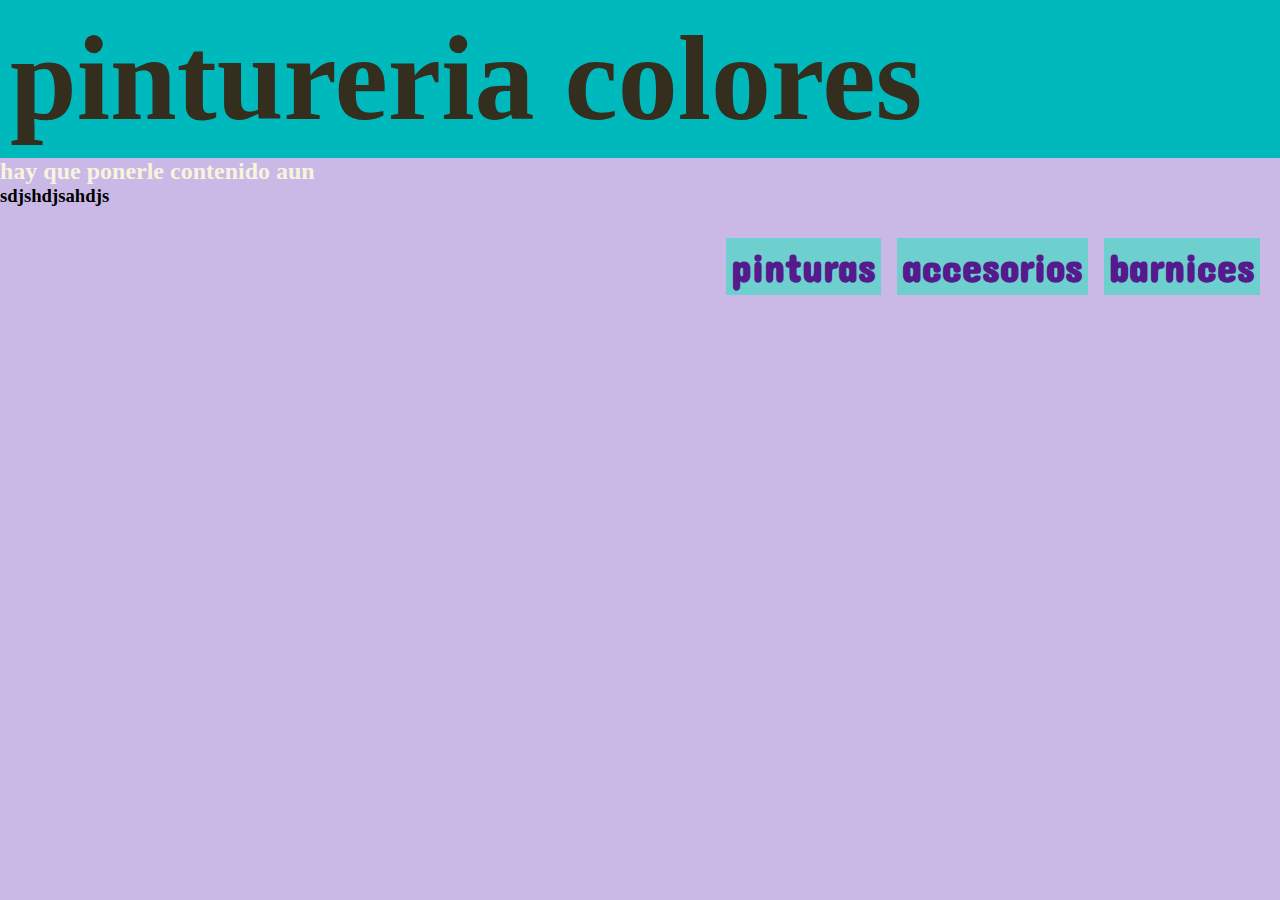
==== index.html @ 090337f7 "Add files via upload" ====
<!DOCTYPE html>
<html lang="es">

<head>
    <meta charset="UTF-8">
    <meta http-equiv="X-UA-Compatible" content="IE=edge">
    <meta name="viewport" content="width=device-width, initial-scale=1.0">
    <title>Document</title>
    <link rel="stylesheet" href="./stylo.css">
    <link rel="preconnect" href="https://fonts.googleapis.com">
    <link rel="preconnect" href="https://fonts.gstatic.com" crossorigin>
    <link href="https://fonts.googleapis.com/css2?family=Concert+One&display=swap" rel="stylesheet">
    <link rel="preconnect" href="https://fonts.googleapis.com">
    <link rel="preconnect" href="https://fonts.gstatic.com" crossorigin>
    <link href="https://fonts.googleapis.com/css2?family=Concert+One&display=swap" rel="stylesheet">
</head>
<header>
    <h1>pintureria colores <nav class="barra">
        <ul>
            <li><a class="menu" href="">pinturas</a></li>
            <li><a class="menu" href="">accesorios</a></li>
            <li><a class="menu" href="">barnices</a></li>
        </ul>
    </nav> </h1>

    

</header> 

<body>
  

</body>



    <h2><p>hay que ponerle contenido aun</p></h2>
<h3>sdjshdjsahdjs</h3>

</html>
---- stylo.css ----
*{
    padding: 0;
    margin: 0;
}


header{
    background-color: #00b9bd;
    margin-top: 0;
 
 
    
}

h1{ 
    color: #332e1d;
    font-size: 120px; 
    width: 100%;
    height: 100%;
    text-decoration: none;
    padding: 10px;
    
}

.menu { 
    text-decoration: none;
    width: 50px;
    background-color: rgb(110, 207, 207);
    border-bottom: blue;
    padding: 5px;
    border;
}

body{
    background-color: #cab9e7;
}

h2{
    color: beige;
}

.barra{
    font-family: 'Concert One', cursive;
    font-size: 40px;
    margin: 100;
    padding: 95px 30px 50px 20px ; 
    text-decoration: none;
    color: #eaf1e3;
    float: right;
    display: flex;
    align-items: center;
    
  
}

li {
    display: inline;
  }
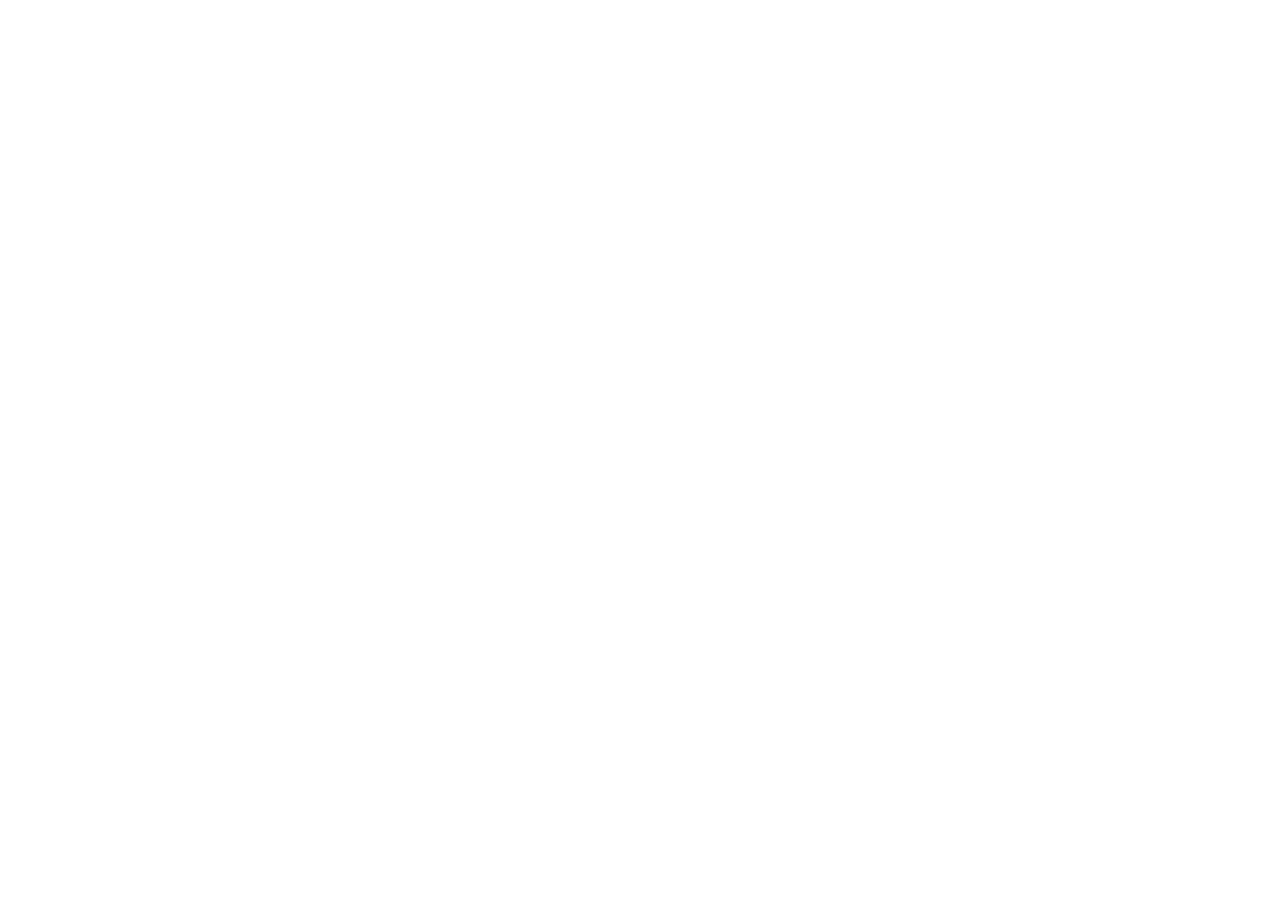
==== commit 0f5b5f10: "Add files via upload" ====
--- a/index.html
+++ b/index.html
@@ -1,40 +1,12 @@
 <!DOCTYPE html>
-<html lang="es">
-
+<html lang="en">
 <head>
     <meta charset="UTF-8">
     <meta http-equiv="X-UA-Compatible" content="IE=edge">
     <meta name="viewport" content="width=device-width, initial-scale=1.0">
     <title>Document</title>
-    <link rel="stylesheet" href="./stylo.css">
-    <link rel="preconnect" href="https://fonts.googleapis.com">
-    <link rel="preconnect" href="https://fonts.gstatic.com" crossorigin>
-    <link href="https://fonts.googleapis.com/css2?family=Concert+One&display=swap" rel="stylesheet">
-    <link rel="preconnect" href="https://fonts.googleapis.com">
-    <link rel="preconnect" href="https://fonts.gstatic.com" crossorigin>
-    <link href="https://fonts.googleapis.com/css2?family=Concert+One&display=swap" rel="stylesheet">
 </head>
-<header>
-    <h1>pintureria colores <nav class="barra">
-        <ul>
-            <li><a class="menu" href="">pinturas</a></li>
-            <li><a class="menu" href="">accesorios</a></li>
-            <li><a class="menu" href="">barnices</a></li>
-        </ul>
-    </nav> </h1>
-
-    
-
-</header> 
-
 <body>
-  
-
+    <h1><i class="fa fa-hourglass" aria-hidden="true"></i></h1>
 </body>
-
-
-
-    <h2><p>hay que ponerle contenido aun</p></h2>
-<h3>sdjshdjsahdjs</h3>
-
 </html>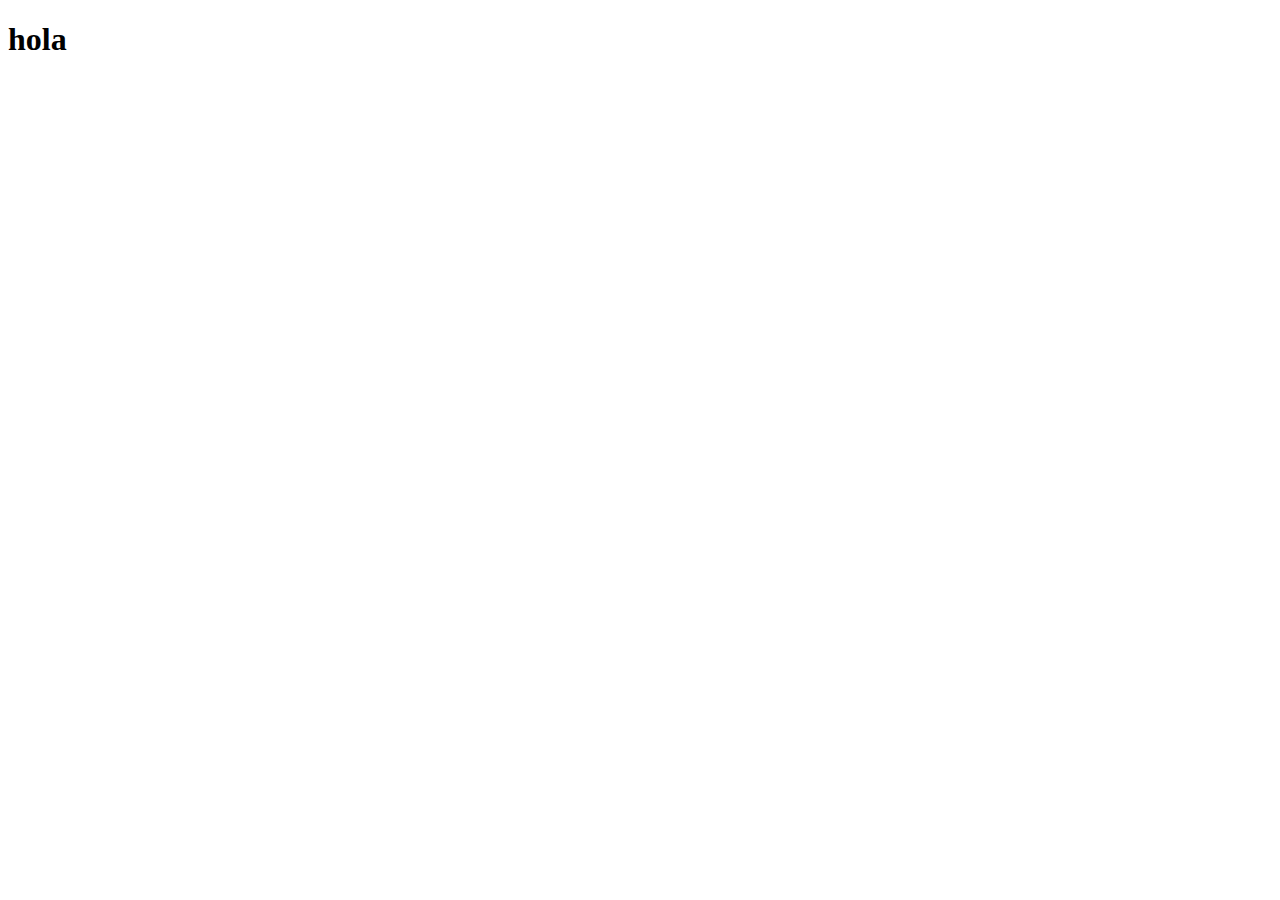
==== commit eb61001c: "Add files via upload" ====
--- a/index.html
+++ b/index.html
@@ -7,6 +7,6 @@
     <title>Document</title>
 </head>
 <body>
-    <h1><i class="fa fa-hourglass" aria-hidden="true"></i></h1>
+    <h1>hola</h1>
 </body>
 </html>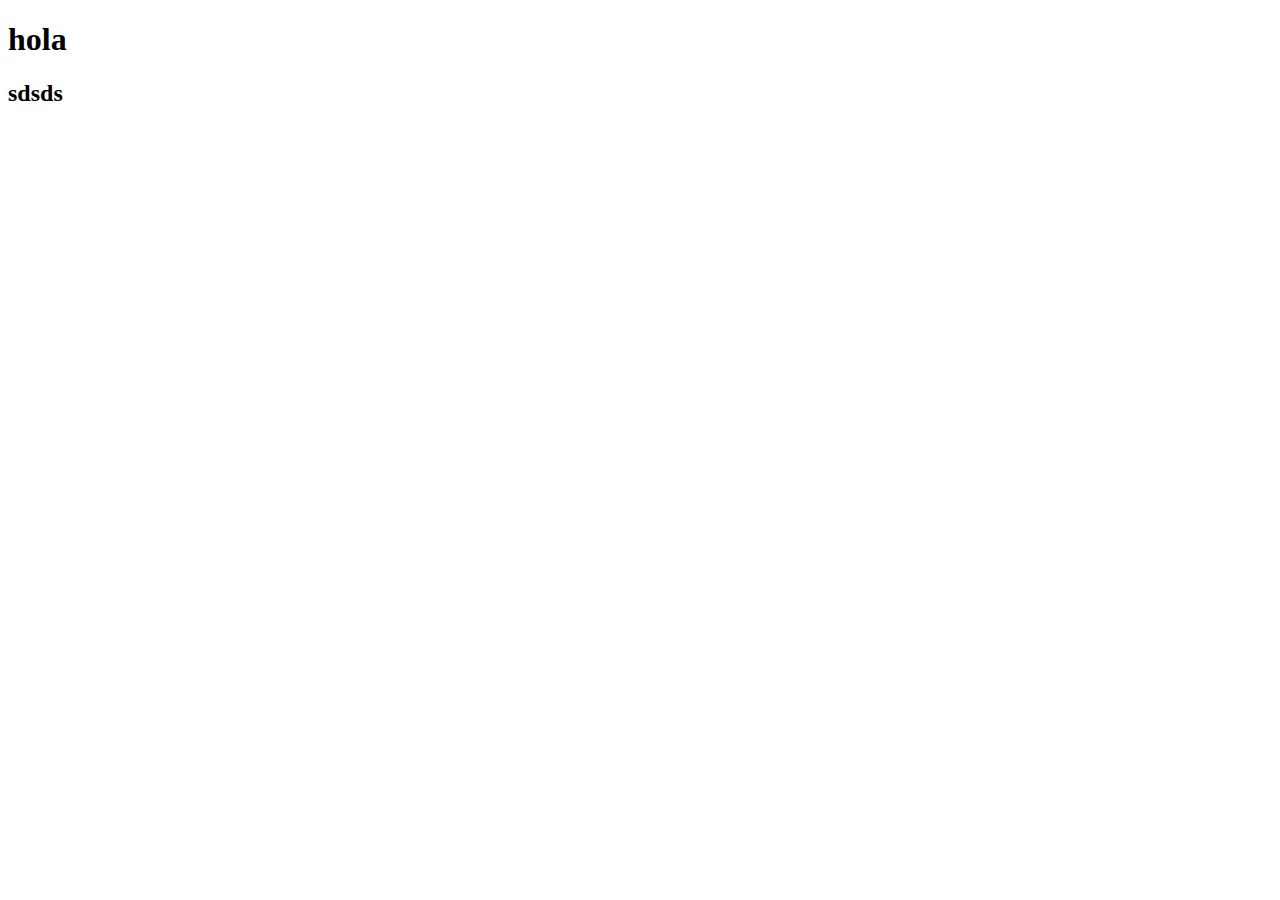
==== commit 68387707: "Add files via upload" ====
--- a/index.html
+++ b/index.html
@@ -8,5 +8,6 @@
 </head>
 <body>
     <h1>hola</h1>
+    <h2>sdsds </h2>
 </body>
 </html>